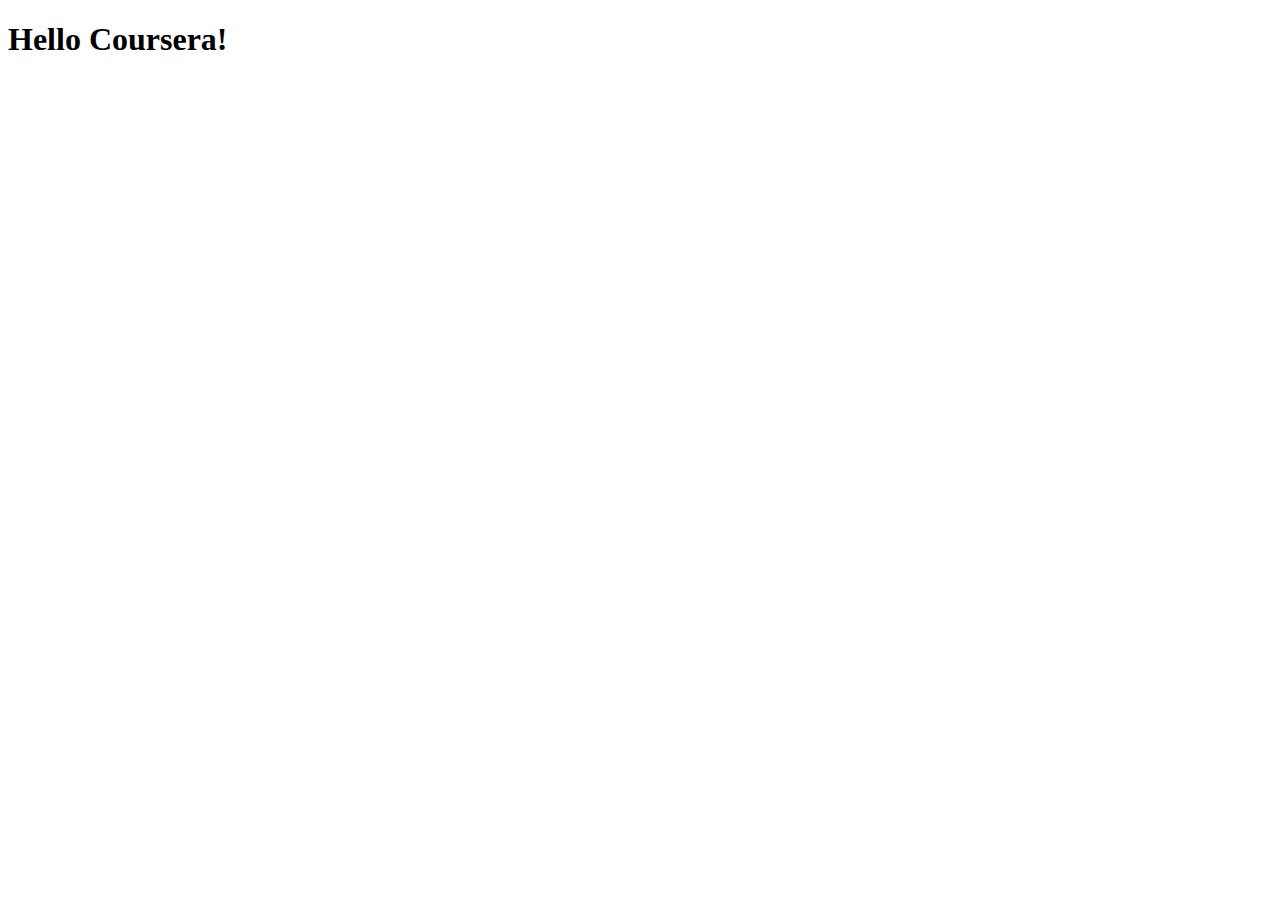
==== module3-solution/index.html @ 1a24c92a "solution 3" ====
<!doctype html>
<html lang="en">
  <head>
    <meta charset="utf-8">
    <meta http-equiv="X-UA-Compatible" content="IE=edge">
    <meta name="viewport" content="width=device-width, initial-scale=1">

    <!-- HTML5 shim and Respond.js for IE8 support of HTML5 elements and media queries -->
    <!-- WARNING: Respond.js doesn't work if you view the page via file:// -->
    <!--[if lt IE 9]>
      <script src="https://oss.maxcdn.com/html5shiv/3.7.2/html5shiv.min.js"></script>
      <script src="https://oss.maxcdn.com/respond/1.4.2/respond.min.js"></script>
    <![endif]-->

    <title>Boostrap Starter Page</title>
    <link rel="stylesheet" href="css/bootstrap.min.css">
    <link rel="stylesheet" href="css/styles.css">
  </head>
<body>

  <h1>Hello Coursera!</h1>

  <!-- jQuery (Bootstrap JS plugins depend on it) -->
  <script src="js/jquery-1.11.3.min.js"></script>
  <script src="js/bootstrap.min.js"></script>
  <script src="js/script.js"></script>
</body>
</html>
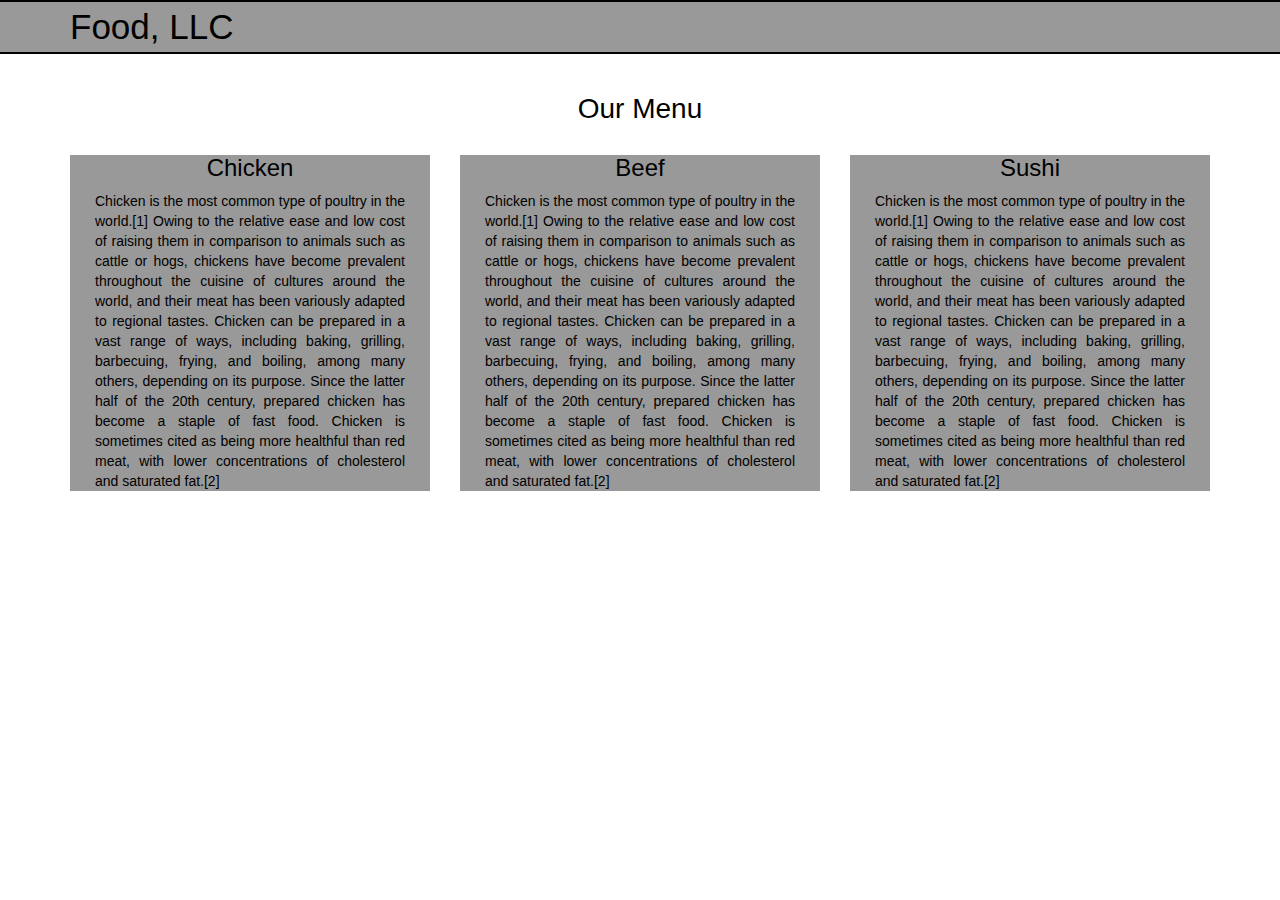
==== commit 1cda39c9: "adding" ====
--- a/module3-solution/index.html
+++ b/module3-solution/index.html
@@ -4,21 +4,98 @@
     <meta charset="utf-8">
     <meta http-equiv="X-UA-Compatible" content="IE=edge">
     <meta name="viewport" content="width=device-width, initial-scale=1">
-
-    <!-- HTML5 shim and Respond.js for IE8 support of HTML5 elements and media queries -->
-    <!-- WARNING: Respond.js doesn't work if you view the page via file:// -->
-    <!--[if lt IE 9]>
-      <script src="https://oss.maxcdn.com/html5shiv/3.7.2/html5shiv.min.js"></script>
-      <script src="https://oss.maxcdn.com/respond/1.4.2/respond.min.js"></script>
-    <![endif]-->
-
-    <title>Boostrap Starter Page</title>
+    <title>Module 3 Assignment Solution</title>
     <link rel="stylesheet" href="css/bootstrap.min.css">
     <link rel="stylesheet" href="css/styles.css">
   </head>
 <body>
+  <header id="top"> <!--Header-->
+    <nav id="header-nav" class="navbar navbar-default">
+      <div class="container">
+        <div class="navbar-header">
+          <a href="index.html" class="pull-left"  id="brand-name">
+            <span>Food, LLC</span>
+          </a>
+          <button type="button" class="navbar-toggle collapsed" data-toggle="collapse" data-target="#collapsable-nav" aria-expanded="false">
+            <span class="sr-only">Toggle navigation</span>
+            <span class="icon-bar"></span>
+            <span class="icon-bar"></span>
+            <span class="icon-bar"></span>
+          </button>
+        </div>
+        <div id="collapsable-nav" class="collapse navbar-collapse">
+          <ul id="nav-list" class="nav navbar-nav navbar-right visible-xs">
+            <li class="text-center">
+              <a href="#Chicken">Chicken</a>
+            </li>
+            <li class="text-center">
+              <a href="#Beef">Beef</a>
+            </li>
+            <li class="text-center">
+              <a href="#Sushi">Sushi</a>
+            </li>
+          </ul>
+        </div>
+      </div>
+    </nav>
+  </header> <!--Header End-->
 
-  <h1>Hello Coursera!</h1>
+  <!--Main Content-->
+  <div id="main-content" class="container">
+    <h2 id="sub-heading" class="text-center">Our Menu</h2>
+
+    <div class="row">
+      <div id="Chicken" class="col-md-4 col-sm-6 col-xs-12">
+        <div id="content-box">
+          <h3 class="text-center" id="content-label">Chicken</h3>
+          <p id="content-detail" class="text-justify">Chicken is the most common type of poultry in the world.[1] 
+            Owing to the relative ease and low cost of raising them in comparison to animals such as 
+            cattle or hogs, chickens have become prevalent throughout the cuisine of cultures around the 
+            world, and their meat has been variously adapted to regional tastes.
+            Chicken can be prepared in a vast range of ways, including baking, 
+            grilling, barbecuing, frying, and boiling, among many others, 
+            depending on its purpose. Since the latter half of the 20th century, 
+            prepared chicken has become a staple of fast food. Chicken is sometimes 
+            cited as being more healthful than red meat, with lower concentrations
+            of cholesterol and saturated fat.[2] </p>
+            <span class="visible-xs">End of Chicken Section<a href="#top">Back to Top</a></span>
+        </div>
+      </div>
+      <div id="Beef" class="col-md-4 col-sm-6 col-xs-12">
+        <div id="content-box">
+          <h3 class="text-center" id="content-label">Beef</h3>
+          <p id="content-detail" class="text-justify">Chicken is the most common type of poultry in the world.[1] 
+            Owing to the relative ease and low cost of raising them in comparison to animals such as 
+            cattle or hogs, chickens have become prevalent throughout the cuisine of cultures around the 
+            world, and their meat has been variously adapted to regional tastes.
+            Chicken can be prepared in a vast range of ways, including baking, 
+            grilling, barbecuing, frying, and boiling, among many others, 
+            depending on its purpose. Since the latter half of the 20th century, 
+            prepared chicken has become a staple of fast food. Chicken is sometimes 
+            cited as being more healthful than red meat, with lower concentrations
+            of cholesterol and saturated fat.[2] </p>
+            <span class="visible-xs">End of Beef Section<a href="#top">Back to Top</a></span>
+        </div>
+      </div>
+      <div id="Sushi" class="col-md-4 col-sm-12 col-xs-12">
+        <div  id="content-box">
+          <h3 class="text-center" id="content-label">Sushi</h3>
+          <p id="content-detail" class="text-justify">Chicken is the most common type of poultry in the world.[1] 
+            Owing to the relative ease and low cost of raising them in comparison to animals such as 
+            cattle or hogs, chickens have become prevalent throughout the cuisine of cultures around the 
+            world, and their meat has been variously adapted to regional tastes.
+            Chicken can be prepared in a vast range of ways, including baking, 
+            grilling, barbecuing, frying, and boiling, among many others, 
+            depending on its purpose. Since the latter half of the 20th century, 
+            prepared chicken has become a staple of fast food. Chicken is sometimes 
+            cited as being more healthful than red meat, with lower concentrations
+            of cholesterol and saturated fat.[2] </p>
+            <span class="visible-xs">End of Sushi Section<a href="#top">Back to Top</a></span>
+        </div>
+      </div>
+    </div>
+  </div>
+  <!--Main Content End-->
 
   <!-- jQuery (Bootstrap JS plugins depend on it) -->
   <script src="js/jquery-1.11.3.min.js"></script>
--- a/module3-solution/css/styles.css
+++ b/module3-solution/css/styles.css
@@ -0,0 +1,58 @@
+html {
+    scroll-behavior: smooth;
+}
+/*Header Section */
+.navbar{
+    background-color: #999;
+    border: 0;
+    border-top: 2px solid #000;    
+    border-bottom: 2px solid #000;
+    border-radius: 0;
+}
+.navbar-header>#brand-name {
+    font-size: 2.5em;
+    color: #000;
+}
+.navbar-header button.navbar-toggle, .navbar-header .icon-bar {
+    border: 1px solid #000;
+}
+.container .navbar-collapse ul {
+    background-color: #fff;
+    margin-top: -10px;
+    margin-bottom: -5px;
+    border-top: 10px solid #000;
+}
+.container .navbar-collapse li{  
+    border-top: 1px solid #000;
+}
+.container .navbar-collapse li a {
+    color: #000;
+    font-size: 1.2em;
+}
+
+/*main content section */
+#sub-heading {
+    font-size: 2em;
+    color: #000;
+}
+#content-box {
+    background-color: #999;
+    color: #000;
+    padding-left: 25px;
+    padding-right: 25px;
+    margin-bottom: 25px;
+}
+
+
+/* Media queries */ 
+
+@media (max-width: 767px) {
+    .navbar-header>#brand-name {
+        margin-left: 50px;
+    }
+
+    #content-box {
+        margin-left: 100px;
+        margin-right: 100px;
+    }
+}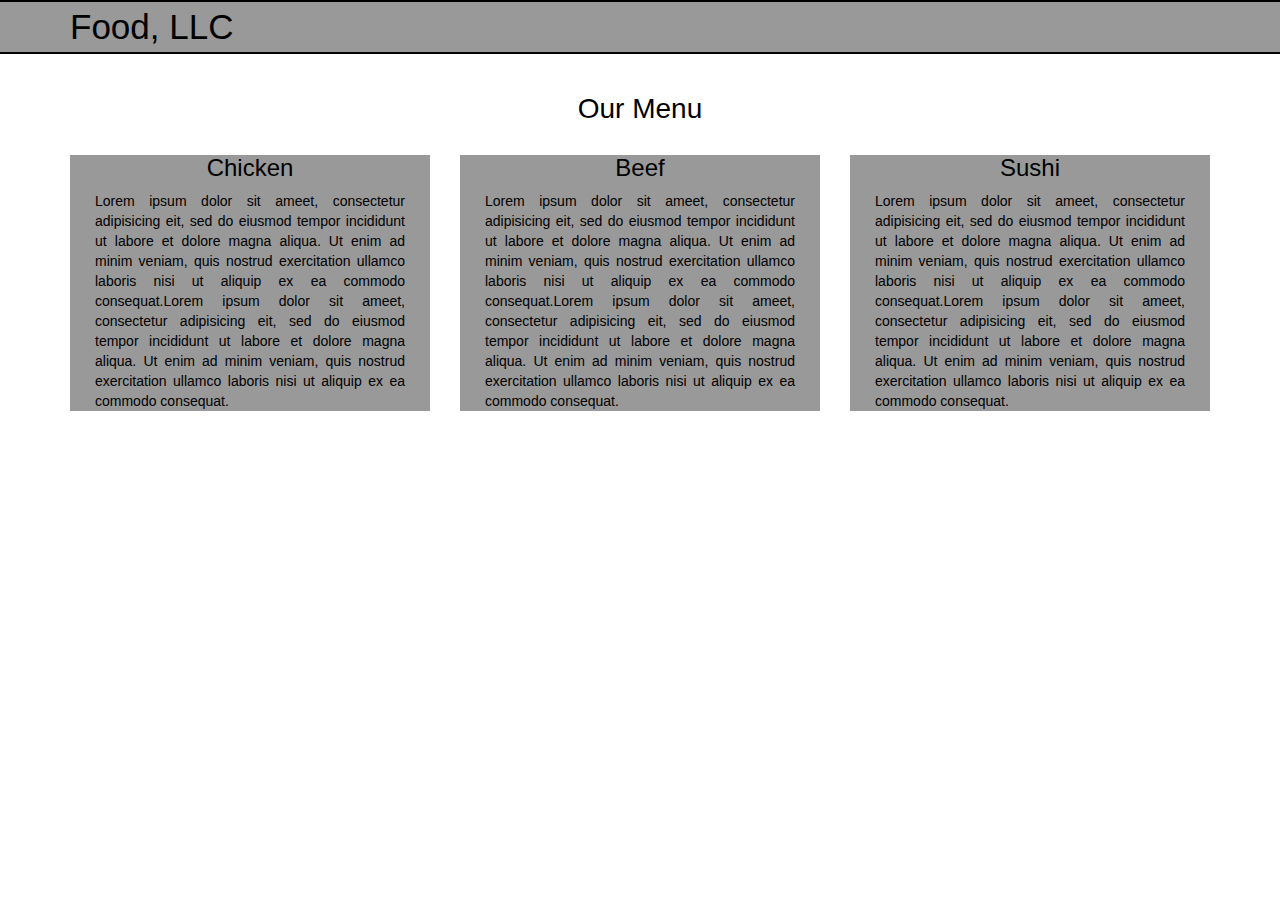
==== commit 806c63aa: "lorem" ====
--- a/module3-solution/index.html
+++ b/module3-solution/index.html
@@ -48,48 +48,21 @@
       <div id="Chicken" class="col-md-4 col-sm-6 col-xs-12">
         <div id="content-box">
           <h3 class="text-center" id="content-label">Chicken</h3>
-          <p id="content-detail" class="text-justify">Chicken is the most common type of poultry in the world.[1] 
-            Owing to the relative ease and low cost of raising them in comparison to animals such as 
-            cattle or hogs, chickens have become prevalent throughout the cuisine of cultures around the 
-            world, and their meat has been variously adapted to regional tastes.
-            Chicken can be prepared in a vast range of ways, including baking, 
-            grilling, barbecuing, frying, and boiling, among many others, 
-            depending on its purpose. Since the latter half of the 20th century, 
-            prepared chicken has become a staple of fast food. Chicken is sometimes 
-            cited as being more healthful than red meat, with lower concentrations
-            of cholesterol and saturated fat.[2] </p>
-            <span class="visible-xs">End of Chicken Section<a href="#top">Back to Top</a></span>
+          <p id="content-detail" class="text-justify">Lorem ipsum dolor sit ameet, consectetur adipisicing eit, sed do eiusmod tempor incididunt ut labore et dolore magna aliqua. Ut enim ad minim veniam, quis nostrud exercitation ullamco laboris nisi ut aliquip ex ea commodo consequat.Lorem ipsum dolor sit ameet, consectetur adipisicing eit, sed do eiusmod tempor incididunt ut labore et dolore magna aliqua. Ut enim ad minim veniam, quis nostrud exercitation ullamco laboris nisi ut aliquip ex ea commodo consequat. </p>
+            <span class="visible-xs">(End of Chicken Section)<a href="#top">Back to Top</a></span>
         </div>
       </div>
       <div id="Beef" class="col-md-4 col-sm-6 col-xs-12">
         <div id="content-box">
           <h3 class="text-center" id="content-label">Beef</h3>
-          <p id="content-detail" class="text-justify">Chicken is the most common type of poultry in the world.[1] 
-            Owing to the relative ease and low cost of raising them in comparison to animals such as 
-            cattle or hogs, chickens have become prevalent throughout the cuisine of cultures around the 
-            world, and their meat has been variously adapted to regional tastes.
-            Chicken can be prepared in a vast range of ways, including baking, 
-            grilling, barbecuing, frying, and boiling, among many others, 
-            depending on its purpose. Since the latter half of the 20th century, 
-            prepared chicken has become a staple of fast food. Chicken is sometimes 
-            cited as being more healthful than red meat, with lower concentrations
-            of cholesterol and saturated fat.[2] </p>
+          <p id="content-detail" class="text-justify">Lorem ipsum dolor sit ameet, consectetur adipisicing eit, sed do eiusmod tempor incididunt ut labore et dolore magna aliqua. Ut enim ad minim veniam, quis nostrud exercitation ullamco laboris nisi ut aliquip ex ea commodo consequat.Lorem ipsum dolor sit ameet, consectetur adipisicing eit, sed do eiusmod tempor incididunt ut labore et dolore magna aliqua. Ut enim ad minim veniam, quis nostrud exercitation ullamco laboris nisi ut aliquip ex ea commodo consequat. </p>
             <span class="visible-xs">End of Beef Section<a href="#top">Back to Top</a></span>
         </div>
       </div>
       <div id="Sushi" class="col-md-4 col-sm-12 col-xs-12">
         <div  id="content-box">
           <h3 class="text-center" id="content-label">Sushi</h3>
-          <p id="content-detail" class="text-justify">Chicken is the most common type of poultry in the world.[1] 
-            Owing to the relative ease and low cost of raising them in comparison to animals such as 
-            cattle or hogs, chickens have become prevalent throughout the cuisine of cultures around the 
-            world, and their meat has been variously adapted to regional tastes.
-            Chicken can be prepared in a vast range of ways, including baking, 
-            grilling, barbecuing, frying, and boiling, among many others, 
-            depending on its purpose. Since the latter half of the 20th century, 
-            prepared chicken has become a staple of fast food. Chicken is sometimes 
-            cited as being more healthful than red meat, with lower concentrations
-            of cholesterol and saturated fat.[2] </p>
+          <p id="content-detail" class="text-justify">Lorem ipsum dolor sit ameet, consectetur adipisicing eit, sed do eiusmod tempor incididunt ut labore et dolore magna aliqua. Ut enim ad minim veniam, quis nostrud exercitation ullamco laboris nisi ut aliquip ex ea commodo consequat.Lorem ipsum dolor sit ameet, consectetur adipisicing eit, sed do eiusmod tempor incididunt ut labore et dolore magna aliqua. Ut enim ad minim veniam, quis nostrud exercitation ullamco laboris nisi ut aliquip ex ea commodo consequat.</p>
             <span class="visible-xs">End of Sushi Section<a href="#top">Back to Top</a></span>
         </div>
       </div>
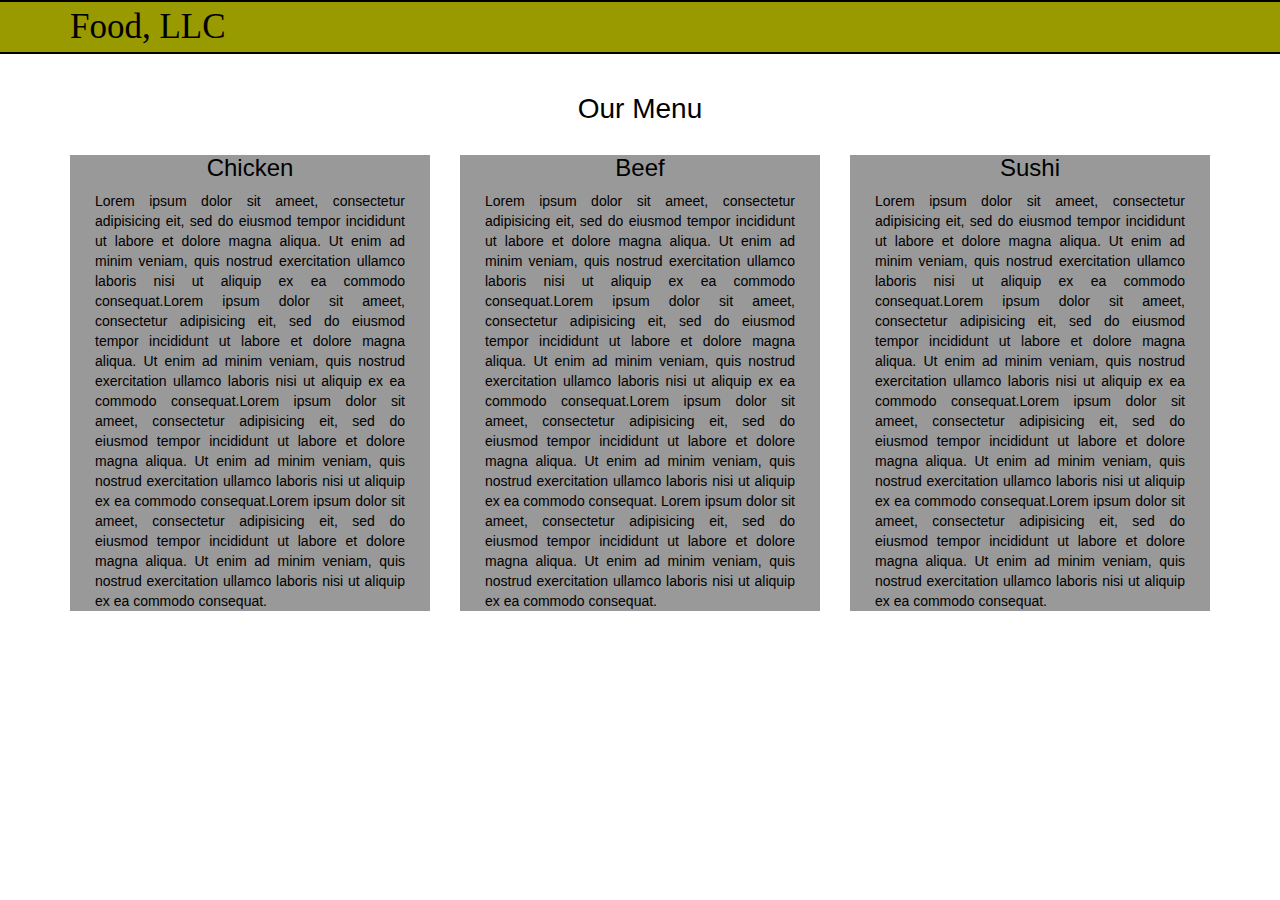
==== commit 99da8613: "rewrite" ====
--- a/module3-solution/index.html
+++ b/module3-solution/index.html
@@ -9,7 +9,8 @@
     <link rel="stylesheet" href="css/styles.css">
   </head>
 <body>
-  <header id="top"> <!--Header-->
+  <header> <!--Header-->
+    <div  id="back_to_top">
     <nav id="header-nav" class="navbar navbar-default">
       <div class="container">
         <div class="navbar-header">
@@ -26,18 +27,19 @@
         <div id="collapsable-nav" class="collapse navbar-collapse">
           <ul id="nav-list" class="nav navbar-nav navbar-right visible-xs">
             <li class="text-center">
-              <a href="#Chicken">Chicken</a>
+              <a href="#Chicken_menu">Chicken</a>
             </li>
             <li class="text-center">
-              <a href="#Beef">Beef</a>
+              <a href="#Beef_menu">Beef</a>
             </li>
             <li class="text-center">
-              <a href="#Sushi">Sushi</a>
+              <a href="#Sushi_menu">Sushi</a>
             </li>
           </ul>
         </div>
       </div>
     </nav>
+  </div>
   </header> <!--Header End-->
 
   <!--Main Content-->
@@ -45,25 +47,25 @@
     <h2 id="sub-heading" class="text-center">Our Menu</h2>
 
     <div class="row">
-      <div id="Chicken" class="col-md-4 col-sm-6 col-xs-12">
+      <div id="Chicken_menu" class="col-md-4 col-sm-6 col-xs-12">
         <div id="content-box">
           <h3 class="text-center" id="content-label">Chicken</h3>
-          <p id="content-detail" class="text-justify">Lorem ipsum dolor sit ameet, consectetur adipisicing eit, sed do eiusmod tempor incididunt ut labore et dolore magna aliqua. Ut enim ad minim veniam, quis nostrud exercitation ullamco laboris nisi ut aliquip ex ea commodo consequat.Lorem ipsum dolor sit ameet, consectetur adipisicing eit, sed do eiusmod tempor incididunt ut labore et dolore magna aliqua. Ut enim ad minim veniam, quis nostrud exercitation ullamco laboris nisi ut aliquip ex ea commodo consequat. </p>
-            <span class="visible-xs">(End of Chicken Section)<a href="#top">Back to Top</a></span>
+          <p id="content-detail" class="text-justify">Lorem ipsum dolor sit ameet, consectetur adipisicing eit, sed do eiusmod tempor incididunt ut labore et dolore magna aliqua. Ut enim ad minim veniam, quis nostrud exercitation ullamco laboris nisi ut aliquip ex ea commodo consequat.Lorem ipsum dolor sit ameet, consectetur adipisicing eit, sed do eiusmod tempor incididunt ut labore et dolore magna aliqua. Ut enim ad minim veniam, quis nostrud exercitation ullamco laboris nisi ut aliquip ex ea commodo consequat.Lorem ipsum dolor sit ameet, consectetur adipisicing eit, sed do eiusmod tempor incididunt ut labore et dolore magna aliqua. Ut enim ad minim veniam, quis nostrud exercitation ullamco laboris nisi ut aliquip ex ea commodo consequat.Lorem ipsum dolor sit ameet, consectetur adipisicing eit, sed do eiusmod tempor incididunt ut labore et dolore magna aliqua. Ut enim ad minim veniam, quis nostrud exercitation ullamco laboris nisi ut aliquip ex ea commodo consequat. </p>
+            <span class="visible-xs">(End of Chicken Section)<a href="#back_to_top">Back to Top</a></span>
         </div>
       </div>
-      <div id="Beef" class="col-md-4 col-sm-6 col-xs-12">
+      <div id="Beef_menu" class="col-md-4 col-sm-6 col-xs-12">
         <div id="content-box">
           <h3 class="text-center" id="content-label">Beef</h3>
-          <p id="content-detail" class="text-justify">Lorem ipsum dolor sit ameet, consectetur adipisicing eit, sed do eiusmod tempor incididunt ut labore et dolore magna aliqua. Ut enim ad minim veniam, quis nostrud exercitation ullamco laboris nisi ut aliquip ex ea commodo consequat.Lorem ipsum dolor sit ameet, consectetur adipisicing eit, sed do eiusmod tempor incididunt ut labore et dolore magna aliqua. Ut enim ad minim veniam, quis nostrud exercitation ullamco laboris nisi ut aliquip ex ea commodo consequat. </p>
-            <span class="visible-xs">End of Beef Section<a href="#top">Back to Top</a></span>
+          <p id="content-detail" class="text-justify">Lorem ipsum dolor sit ameet, consectetur adipisicing eit, sed do eiusmod tempor incididunt ut labore et dolore magna aliqua. Ut enim ad minim veniam, quis nostrud exercitation ullamco laboris nisi ut aliquip ex ea commodo consequat.Lorem ipsum dolor sit ameet, consectetur adipisicing eit, sed do eiusmod tempor incididunt ut labore et dolore magna aliqua. Ut enim ad minim veniam, quis nostrud exercitation ullamco laboris nisi ut aliquip ex ea commodo consequat.Lorem ipsum dolor sit ameet, consectetur adipisicing eit, sed do eiusmod tempor incididunt ut labore et dolore magna aliqua. Ut enim ad minim veniam, quis nostrud exercitation ullamco laboris nisi ut aliquip ex ea commodo consequat. Lorem ipsum dolor sit ameet, consectetur adipisicing eit, sed do eiusmod tempor incididunt ut labore et dolore magna aliqua. Ut enim ad minim veniam, quis nostrud exercitation ullamco laboris nisi ut aliquip ex ea commodo consequat.</p>
+            <span class="visible-xs">End of Beef Section<a href="#back_to_top">Back to Top</a></span>
         </div>
       </div>
-      <div id="Sushi" class="col-md-4 col-sm-12 col-xs-12">
+      <div id="Sushi_menu" class="col-md-4 col-sm-12 col-xs-12">
         <div  id="content-box">
           <h3 class="text-center" id="content-label">Sushi</h3>
-          <p id="content-detail" class="text-justify">Lorem ipsum dolor sit ameet, consectetur adipisicing eit, sed do eiusmod tempor incididunt ut labore et dolore magna aliqua. Ut enim ad minim veniam, quis nostrud exercitation ullamco laboris nisi ut aliquip ex ea commodo consequat.Lorem ipsum dolor sit ameet, consectetur adipisicing eit, sed do eiusmod tempor incididunt ut labore et dolore magna aliqua. Ut enim ad minim veniam, quis nostrud exercitation ullamco laboris nisi ut aliquip ex ea commodo consequat.</p>
-            <span class="visible-xs">End of Sushi Section<a href="#top">Back to Top</a></span>
+          <p id="content-detail" class="text-justify">Lorem ipsum dolor sit ameet, consectetur adipisicing eit, sed do eiusmod tempor incididunt ut labore et dolore magna aliqua. Ut enim ad minim veniam, quis nostrud exercitation ullamco laboris nisi ut aliquip ex ea commodo consequat.Lorem ipsum dolor sit ameet, consectetur adipisicing eit, sed do eiusmod tempor incididunt ut labore et dolore magna aliqua. Ut enim ad minim veniam, quis nostrud exercitation ullamco laboris nisi ut aliquip ex ea commodo consequat.Lorem ipsum dolor sit ameet, consectetur adipisicing eit, sed do eiusmod tempor incididunt ut labore et dolore magna aliqua. Ut enim ad minim veniam, quis nostrud exercitation ullamco laboris nisi ut aliquip ex ea commodo consequat.Lorem ipsum dolor sit ameet, consectetur adipisicing eit, sed do eiusmod tempor incididunt ut labore et dolore magna aliqua. Ut enim ad minim veniam, quis nostrud exercitation ullamco laboris nisi ut aliquip ex ea commodo consequat.</p>
+            <span class="visible-xs">End of Sushi Section<a href="#back_to_top">Back to Top</a></span>
         </div>
       </div>
     </div>
--- a/module3-solution/css/styles.css
+++ b/module3-solution/css/styles.css
@@ -1,9 +1,6 @@
-html {
-    scroll-behavior: smooth;
-}
-/*Header Section */
+  /*Header Section */
 .navbar{
-    background-color: #999;
+    background-color: #990;
     border: 0;
     border-top: 2px solid #000;    
     border-bottom: 2px solid #000;
@@ -11,6 +8,7 @@
 }
 .navbar-header>#brand-name {
     font-size: 2.5em;
+    font-family: tohoma;
     color: #000;
 }
 .navbar-header button.navbar-toggle, .navbar-header .icon-bar {
@@ -26,7 +24,7 @@
     border-top: 1px solid #000;
 }
 .container .navbar-collapse li a {
-    color: #000;
+    color: #f0f;
     font-size: 1.2em;
 }
 
